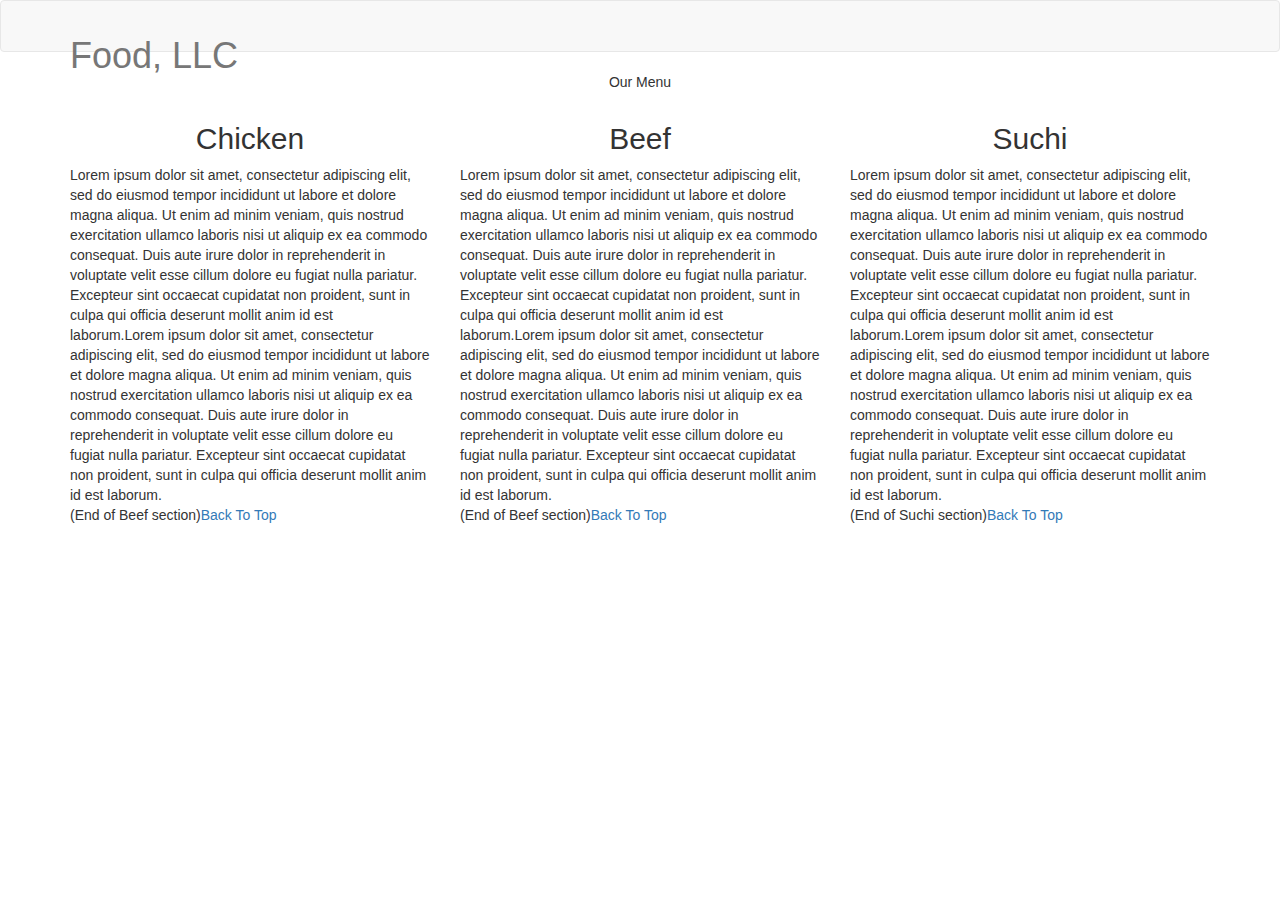
==== module3-solution/index.html @ d7aa1346 "new commit" ====
<!DOCTYPE html>
<html lang="en">
  <head>
    <title>Food, LLC</title>
    <link
      rel="stylesheet"
      href="https://maxcdn.bootstrapcdn.com/bootstrap/3.3.7/css/bootstrap.min.css"
      integrity="sha384-BVYiiSIFeK1dGmJRAkycuHAHRg32OmUcww7on3RYdg4Va+PmSTsz/K68vbdEjh4u"
      crossorigin="anonymous"
    />
    <link rel="stylesheet" href="/css/style.css" />
  </head>

  <body>
    <header>
      <nav id="header-nav" class="navbar navbar-default">
        <div class="container">
          <div class="navbar-header">
            <div class="navbar-brand text-left">
              <h1>Food, LLC</h1>
            </div>
            <button
              type="button"
              class="navbar-toggle collapsed"
              data-toggle="collapse"
              data-target="#collapsable-nav"
              aria-expanded="false"
            >
              <span class="sr-only">Toggle navigation</span>
              <span class="icon-bar"></span>
              <span class="icon-bar"></span>
              <span class="icon-bar"></span>
            </button>
          </div>
          <div id="collapsable-nav" class="collapse navbar-collapse">
            <ul
              id="nav-list"
              class="nav navbar-nav navbar-right hidden-sm hidden-md hidden-lg"
            >
              <li>
                <a href="#chicken">Chicken</a>
              </li>
              <li>
                <a href="#beef">Beef</a>
              </li>
              <li>
                <a href="#sushi">Sushi</a>
              </li>
            </ul>
          </div>
        </div>
      </nav>
    </header>

    <p class="text-center" id="ourMenu">Our Menu</p>
    <section class="container">
      <div class="row">
        <div class="col-md-4 col-sm-6 col-xs-12">
          <div class="bg-gray" id="chicken">
            <h2 class="text-center">Chicken</h2>
            <p>
              Lorem ipsum dolor sit amet, consectetur adipiscing elit, sed do
              eiusmod tempor incididunt ut labore et dolore magna aliqua. Ut
              enim ad minim veniam, quis nostrud exercitation ullamco laboris
              nisi ut aliquip ex ea commodo consequat. Duis aute irure dolor in
              reprehenderit in voluptate velit esse cillum dolore eu fugiat
              nulla pariatur. Excepteur sint occaecat cupidatat non proident,
              sunt in culpa qui officia deserunt mollit anim id est
              laborum.Lorem ipsum dolor sit amet, consectetur adipiscing elit,
              sed do eiusmod tempor incididunt ut labore et dolore magna aliqua.
              Ut enim ad minim veniam, quis nostrud exercitation ullamco laboris
              nisi ut aliquip ex ea commodo consequat. Duis aute irure dolor in
              reprehenderit in voluptate velit esse cillum dolore eu fugiat
              nulla pariatur. Excepteur sint occaecat cupidatat non proident,
              sunt in culpa qui officia deserunt mollit anim id est laborum.<br />
              <span
                >(End of Beef section)<a href="#ourMenu">Back To Top</a></span
              >
            </p>
          </div>
        </div>
        <div class="col-md-4 col-sm-6 col-xs-12">
          <div class="bg-gray" id="beef">
            <h2 class="text-center">Beef</h2>
            <p>
              Lorem ipsum dolor sit amet, consectetur adipiscing elit, sed do
              eiusmod tempor incididunt ut labore et dolore magna aliqua. Ut
              enim ad minim veniam, quis nostrud exercitation ullamco laboris
              nisi ut aliquip ex ea commodo consequat. Duis aute irure dolor in
              reprehenderit in voluptate velit esse cillum dolore eu fugiat
              nulla pariatur. Excepteur sint occaecat cupidatat non proident,
              sunt in culpa qui officia deserunt mollit anim id est
              laborum.Lorem ipsum dolor sit amet, consectetur adipiscing elit,
              sed do eiusmod tempor incididunt ut labore et dolore magna aliqua.
              Ut enim ad minim veniam, quis nostrud exercitation ullamco laboris
              nisi ut aliquip ex ea commodo consequat. Duis aute irure dolor in
              reprehenderit in voluptate velit esse cillum dolore eu fugiat
              nulla pariatur. Excepteur sint occaecat cupidatat non proident,
              sunt in culpa qui officia deserunt mollit anim id est laborum.<br />
              <span
                >(End of Beef section)<a href="#ourMenu">Back To Top</a></span
              >
            </p>
          </div>
        </div>

        <div class="col-md-4 col-sm-12 col-xs-12">
          <div class="bg-gray" id="sushi">
            <h2 class="text-center">Suchi</h2>
            <p>
              Lorem ipsum dolor sit amet, consectetur adipiscing elit, sed do
              eiusmod tempor incididunt ut labore et dolore magna aliqua. Ut
              enim ad minim veniam, quis nostrud exercitation ullamco laboris
              nisi ut aliquip ex ea commodo consequat. Duis aute irure dolor in
              reprehenderit in voluptate velit esse cillum dolore eu fugiat
              nulla pariatur. Excepteur sint occaecat cupidatat non proident,
              sunt in culpa qui officia deserunt mollit anim id est
              laborum.Lorem ipsum dolor sit amet, consectetur adipiscing elit,
              sed do eiusmod tempor incididunt ut labore et dolore magna aliqua.
              Ut enim ad minim veniam, quis nostrud exercitation ullamco laboris
              nisi ut aliquip ex ea commodo consequat. Duis aute irure dolor in
              reprehenderit in voluptate velit esse cillum dolore eu fugiat
              nulla pariatur. Excepteur sint occaecat cupidatat non proident,
              sunt in culpa qui officia deserunt mollit anim id est laborum.<br />
              <span
                >(End of Suchi section)<a href="#ourMenu">Back To Top</a></span
              >
            </p>
          </div>
        </div>
      </div>
    </section>
    <script
      src="https://code.jquery.com/jquery-2.2.4.min.js"
      integrity="sha256-BbhdlvQf/xTY9gja0Dq3HiwQF8LaCRTXxZKRutelT44="
      crossorigin="anonymous"
    ></script>
    <script
      src="https://maxcdn.bootstrapcdn.com/bootstrap/3.3.7/js/bootstrap.min.js"
      integrity="sha384-Tc5IQib027qvyjSMfHjOMaLkfuWVxZxUPnCJA7l2mCWNIpG9mGCD8wGNIcPD7Txa"
      crossorigin="anonymous"
    ></script>
  </body>
</html>
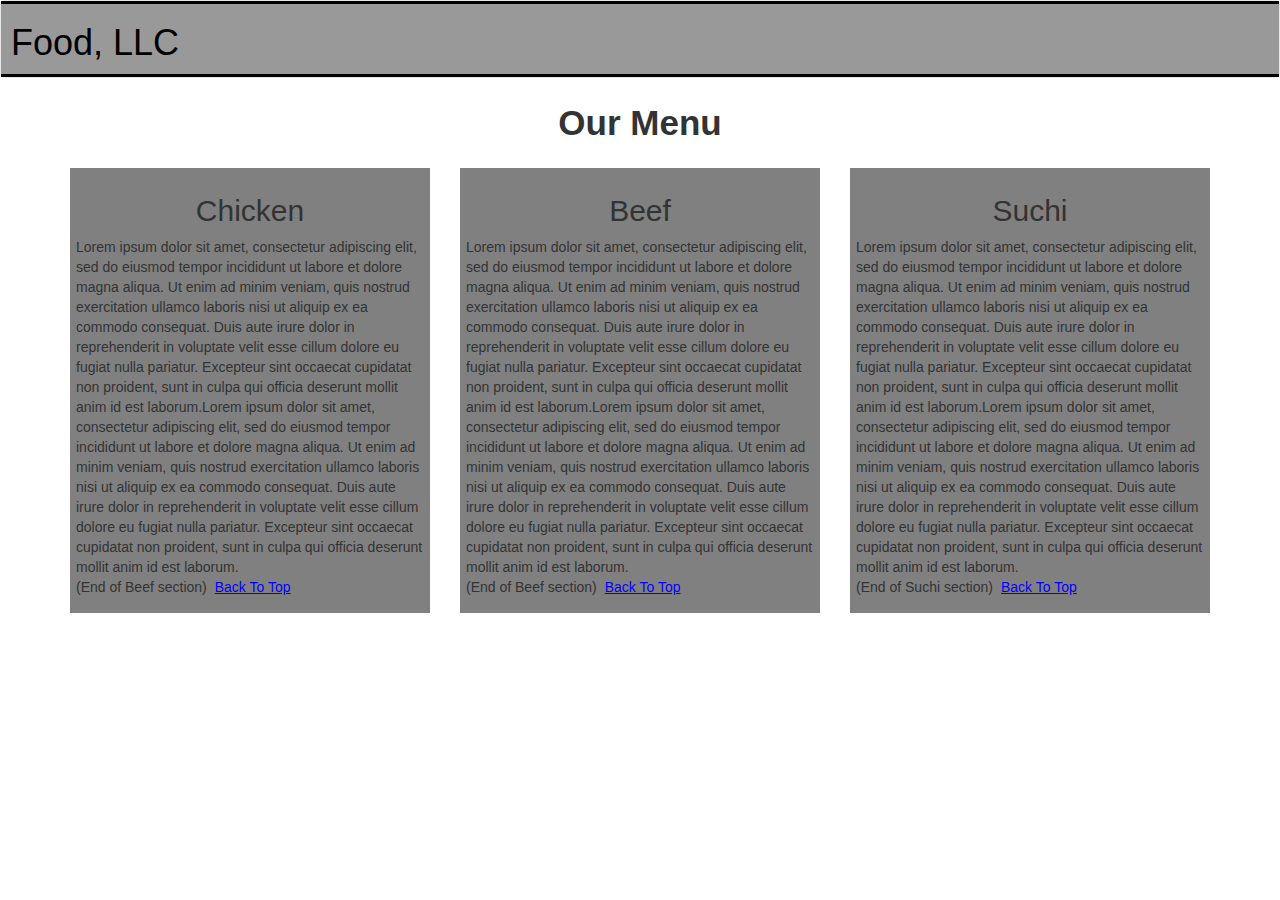
==== commit 0bb11943: "Update index.html" ====
--- a/module3-solution/index.html
+++ b/module3-solution/index.html
@@ -8,7 +8,7 @@
       integrity="sha384-BVYiiSIFeK1dGmJRAkycuHAHRg32OmUcww7on3RYdg4Va+PmSTsz/K68vbdEjh4u"
       crossorigin="anonymous"
     />
-    <link rel="stylesheet" href="/css/style.css" />
+    <link rel="stylesheet" href="./css/style.css" />
   </head>
 
   <body>
--- a/module3-solution/css/style.css
+++ b/module3-solution/css/style.css
@@ -0,0 +1,86 @@
+.navbar-brand {
+  padding-top: 15px;
+}
+
+.navbar-brand h1 {
+  color: black;
+  margin-top: 0;
+  margin-bottom: 0;
+  line-height: 0.75;
+  margin-left: 0;
+  text-align: left;
+}
+
+#header-nav > .container {
+  width: 100%;
+  padding: 0;
+  background-color: rgb(153, 153, 153);
+  border-top: black solid 3px;
+  border-bottom: black solid 3px;
+}
+
+.navbar-header {
+  font-weight: bold;
+  color: black;
+  padding: 10px;
+  margin: 0;
+  width: 100%;
+}
+
+.navbar-default button.navbar-toggle {
+  border-color: black;
+  padding: 8px;
+}
+
+.navbar-default .navbar-toggle span.icon-bar {
+  height: 4px;
+  background-color: black;
+}
+
+#ourMenu {
+  font-size: 2.5em;
+  font-weight: bold;
+  margin: 20px;
+}
+
+#nav-list {
+  background-color: white;
+  margin: 0;
+  padding: 0;
+}
+
+#nav-list > li {
+  border-top: #888 solid 1px;
+  border-bottom: #888 solid 1px;
+}
+
+#nav-list a {
+  color: #000;
+  text-align: center;
+  font-weight: bold;
+}
+
+#nav-list a:hover {
+  background: #e7e7e7;
+}
+
+#nav-list a span {
+  font-size: 1.8em;
+}
+
+.bg-gray {
+  background-color: grey;
+  padding: 6px;
+}
+
+p > span > a{
+    color: blue;
+    text-decoration: underline;
+    margin-left:8px ;
+}
+/* Small devices (landscape phones, 360px and up)*/
+@media (min-width: 360px) {
+  .bg-gray {
+    margin-bottom: 20px;
+  }
+}
